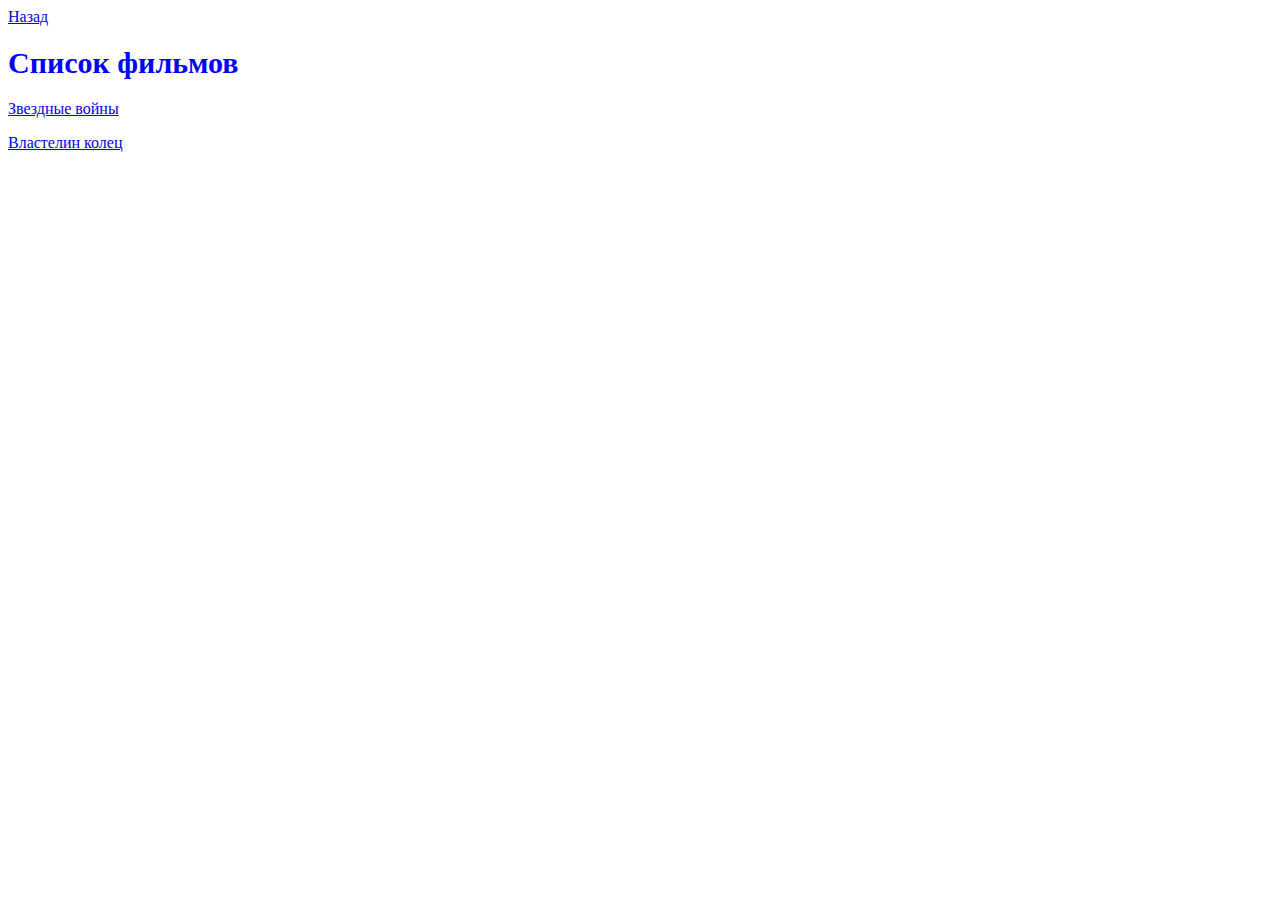
==== movies.html @ abe037a4 "init" ====
<!DOCTYPE html>
<html lang="en">
<head>
    <meta charset="UTF-8">
    <title>Список фильмов</title>
    <link rel="stylesheet" href="index.css">
</head>
<body>
    <a href="/">Назад</a>
    <h1>Список фильмов</h1>
    <p>
        <a href="https://ru.wikipedia.org/wiki/%D0%97%D0%B2%D1%91%D0%B7%D0%B4%D0%BD%D1%8B%D0%B5_%D0%B2%D0%BE%D0%B9%D0%BD%D1%8B">Звездные войны</a>
    </p>
    <p>
        <a href="https://ru.wikipedia.org/wiki/%D0%92%D0%BB%D0%B0%D1%81%D1%82%D0%B5%D0%BB%D0%B8%D0%BD_%D0%BA%D0%BE%D0%BB%D0%B5%D1%86_(%D0%BA%D0%B8%D0%BD%D0%BE%D1%82%D1%80%D0%B8%D0%BB%D0%BE%D0%B3%D0%B8%D1%8F)">Властелин колец</a>
    </p>
</body>
</html>
---- index.css ----
h1 {
    font-size: 30px;
    color: blue;
}

.output {
    color: red;
}
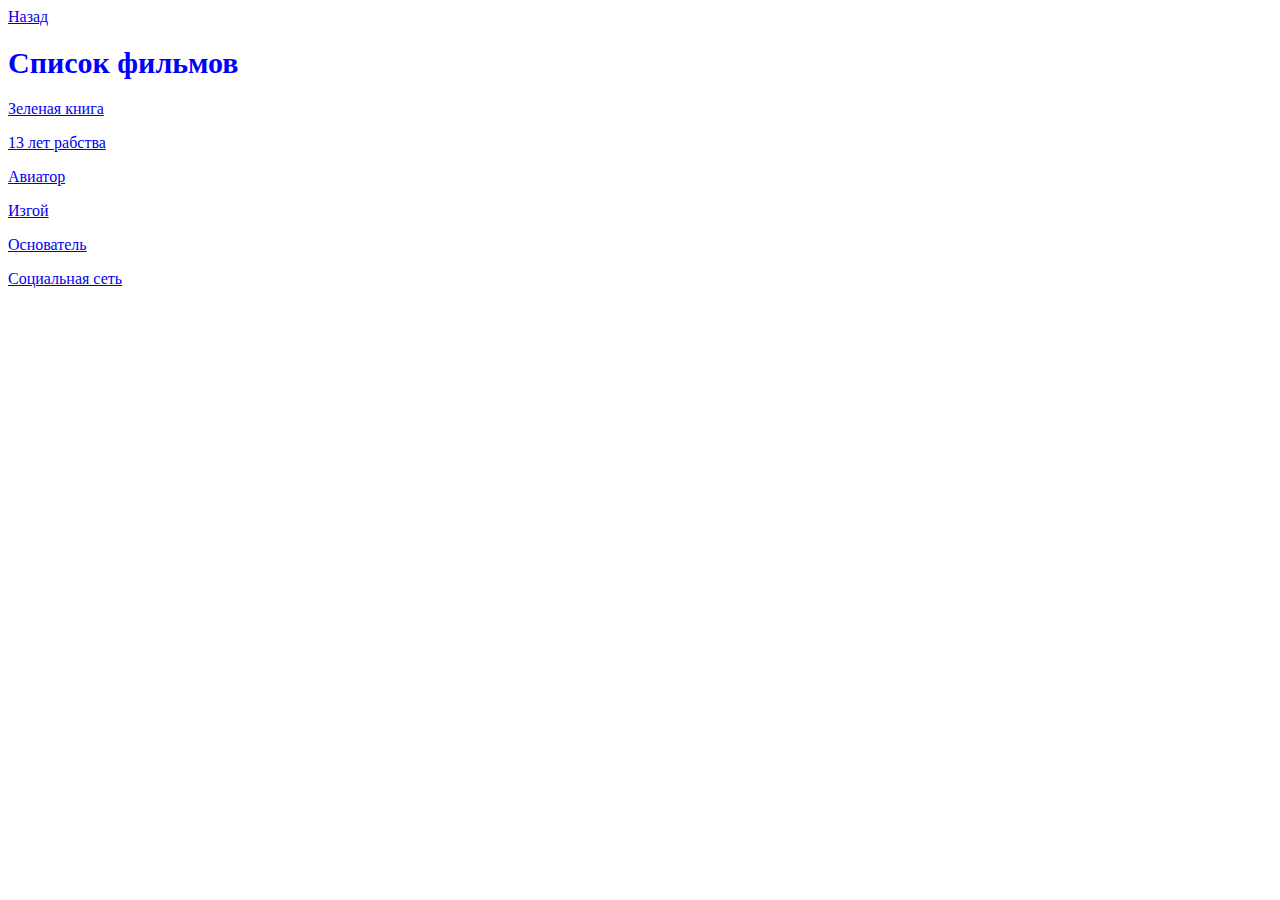
==== commit 63f71071: "Update movies.html" ====
--- a/movies.html
+++ b/movies.html
@@ -9,10 +9,22 @@
     <a href="/">Назад</a>
     <h1>Список фильмов</h1>
     <p>
-        <a href="https://ru.wikipedia.org/wiki/%D0%97%D0%B2%D1%91%D0%B7%D0%B4%D0%BD%D1%8B%D0%B5_%D0%B2%D0%BE%D0%B9%D0%BD%D1%8B">Звездные войны</a>
+        <a href="http://18nov.hd.kinopik.pro/474-zelenaja-kniga-film-2023-11-15-19-42.html">Зеленая книга</a>
     </p>
     <p>
-        <a href="https://ru.wikipedia.org/wiki/%D0%92%D0%BB%D0%B0%D1%81%D1%82%D0%B5%D0%BB%D0%B8%D0%BD_%D0%BA%D0%BE%D0%BB%D0%B5%D1%86_(%D0%BA%D0%B8%D0%BD%D0%BE%D1%82%D1%80%D0%B8%D0%BB%D0%BE%D0%B3%D0%B8%D1%8F)">Властелин колец</a>
+        <a href="https://2.lordfilm0.ws/20162-12-ye%D0%B0rs-a-slave-u09">13 лет рабства</a>
+    </p>
+    <p>
+        <a href="https://lord-q03.lordfilm3.org/films/28600-aviator-15-05.html">Авиатор</a>
+    </p>
+    <p>
+        <a href="https://tvv.kinolord.click/682-izgoj-2000.html">Изгой</a>
+    </p>
+    <p>
+        <a href="https://hd-5.videobox.onl/30528-osnovatel-film-2016.html">Основатель</a>
+    </p>
+    <p>
+        <a href="https://tvv.www-lordfilm.com/filmy/317-film-socialnaja-set-2010.html">Социальная сеть</a>
     </p>
 </body>
-</html>+</html>
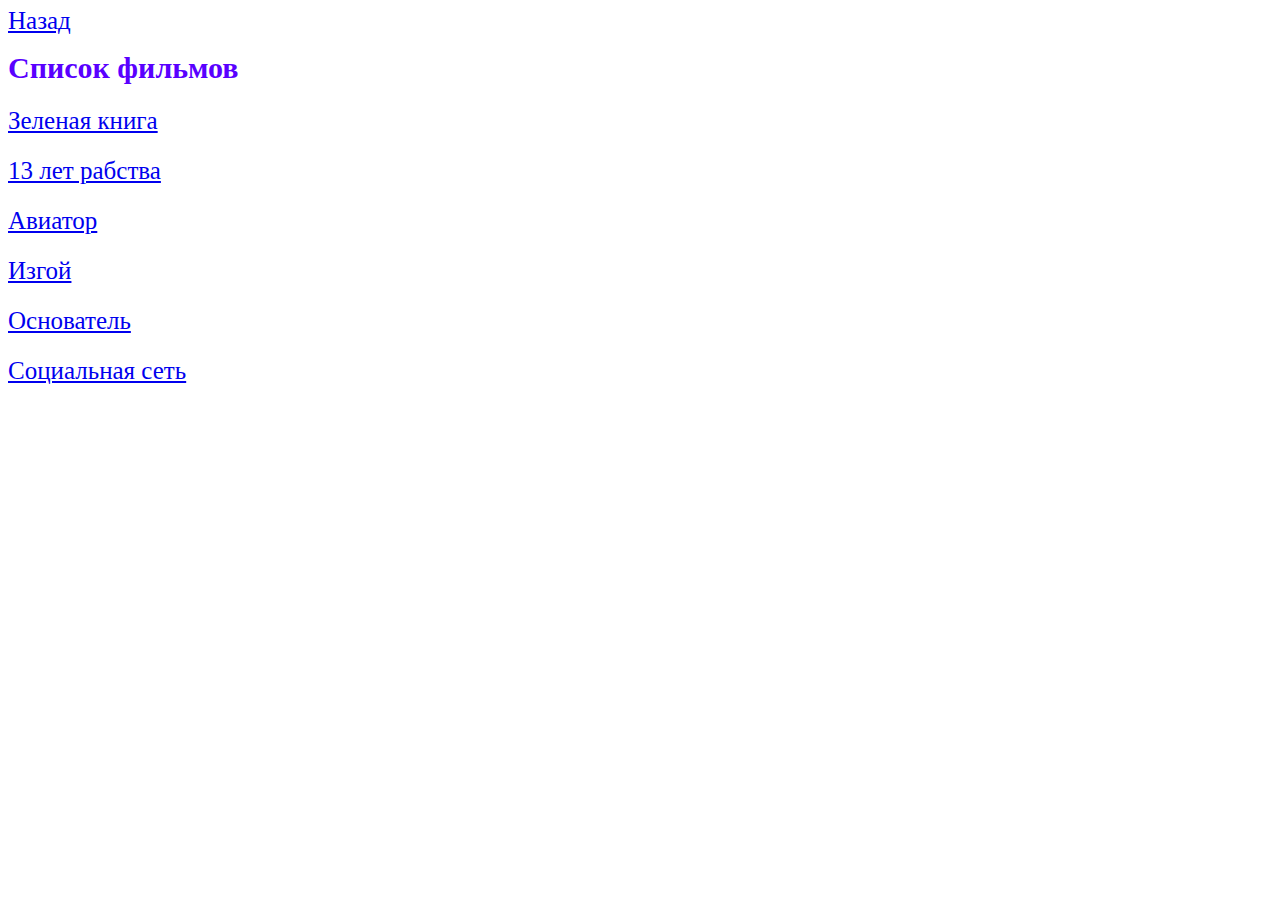
==== commit 7e73ae34: "Update movies.html" ====
--- a/movies.html
+++ b/movies.html
@@ -9,7 +9,7 @@
     <a href="/">Назад</a>
     <h1>Список фильмов</h1>
     <p>
-        <a href="http://18nov.hd.kinopik.pro/474-zelenaja-kniga-film-2023-11-15-19-42.html">Зеленая книга</a>
+        <a href="http://kinomore-pro.ru/filmy/2080-zelenaya-kniga.html">Зеленая книга</a>
     </p>
     <p>
         <a href="https://2.lordfilm0.ws/20162-12-ye%D0%B0rs-a-slave-u09">13 лет рабства</a>
--- a/index.css
+++ b/index.css
@@ -1,8 +1,29 @@
 h1 {
     font-size: 30px;
-    color: blue;
+    color:rgb(89, 0, 255);
+    line-height: 1;
+}
+
+p {
+    font-size: 25px;
+    line-height: 0.1;
+}
+
+a {
+    font-size: 25px;
+    line-height: 1;
 }
 
 .output {
     color: red;
-}+
+}
+
+button {
+    font-size: 20px;
+    line-height: 1;
+}
+
+h1 {
+    white-space: pre;
+  }
